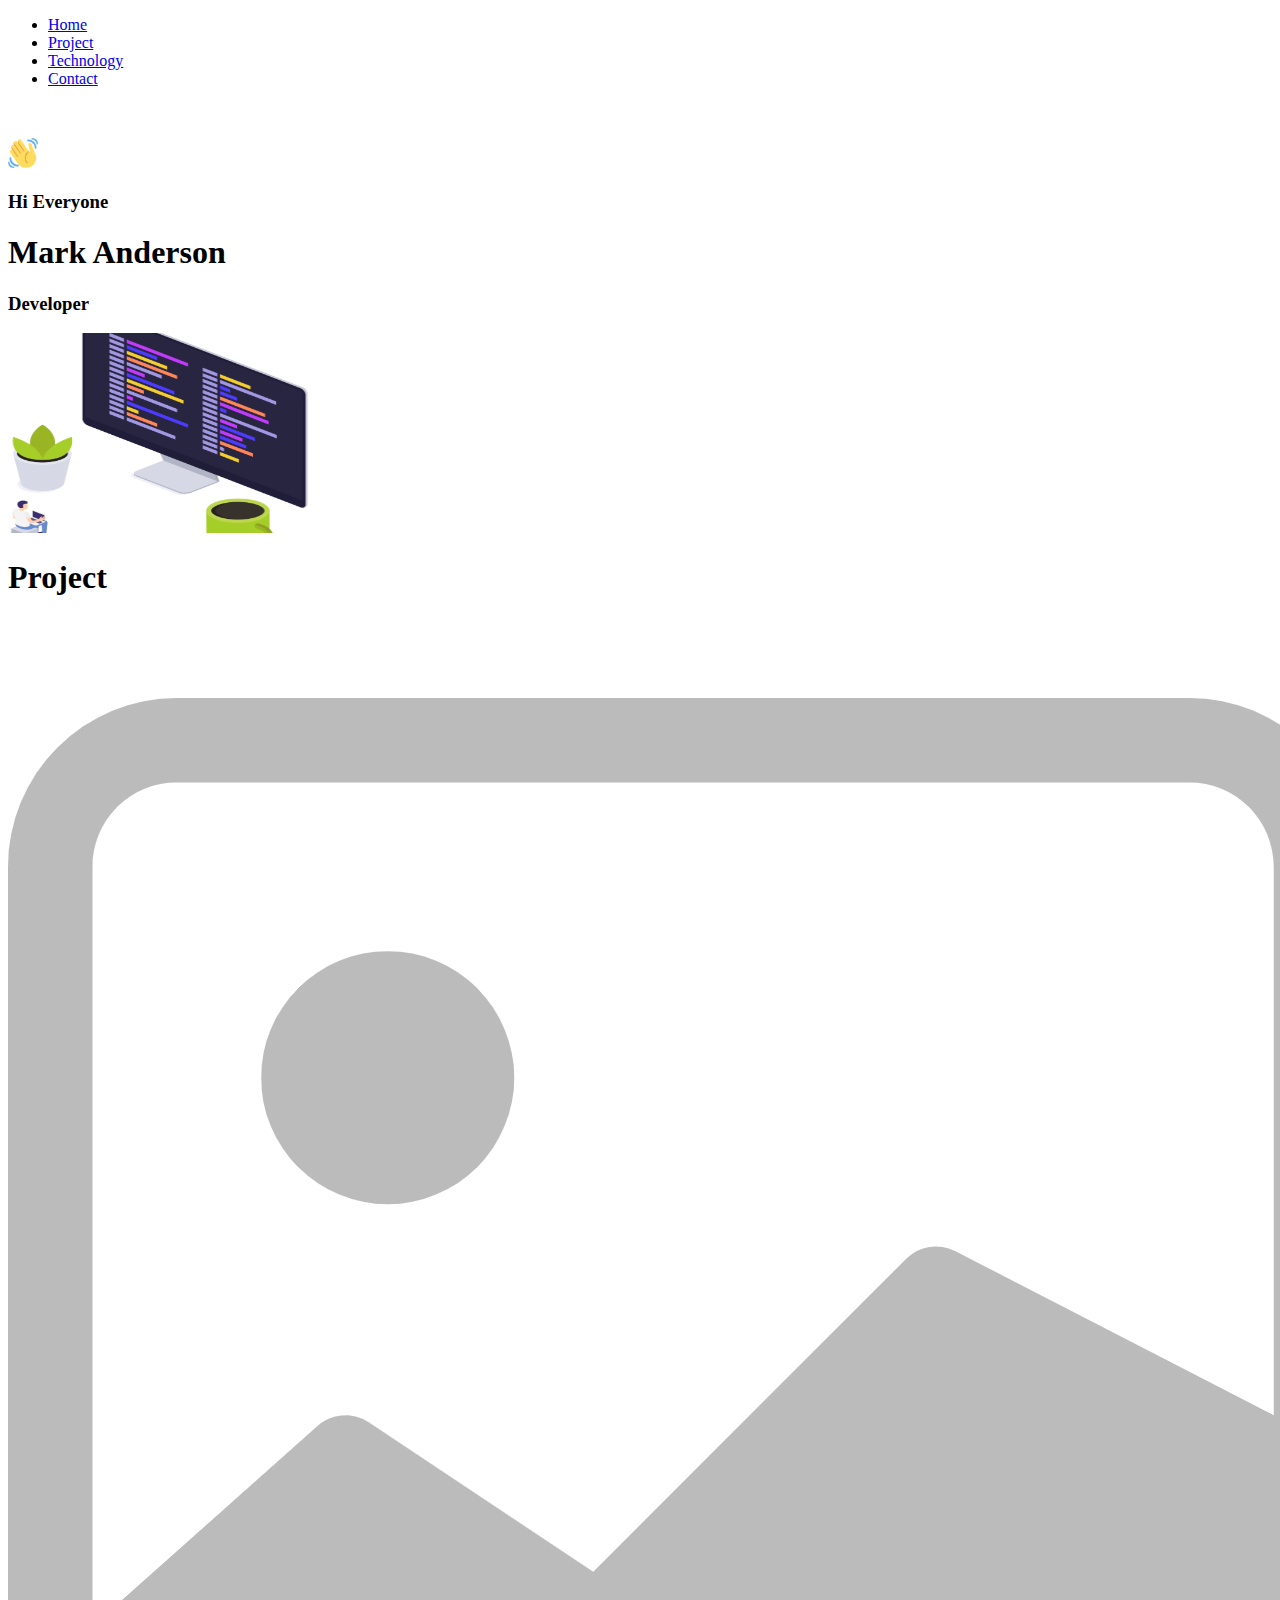
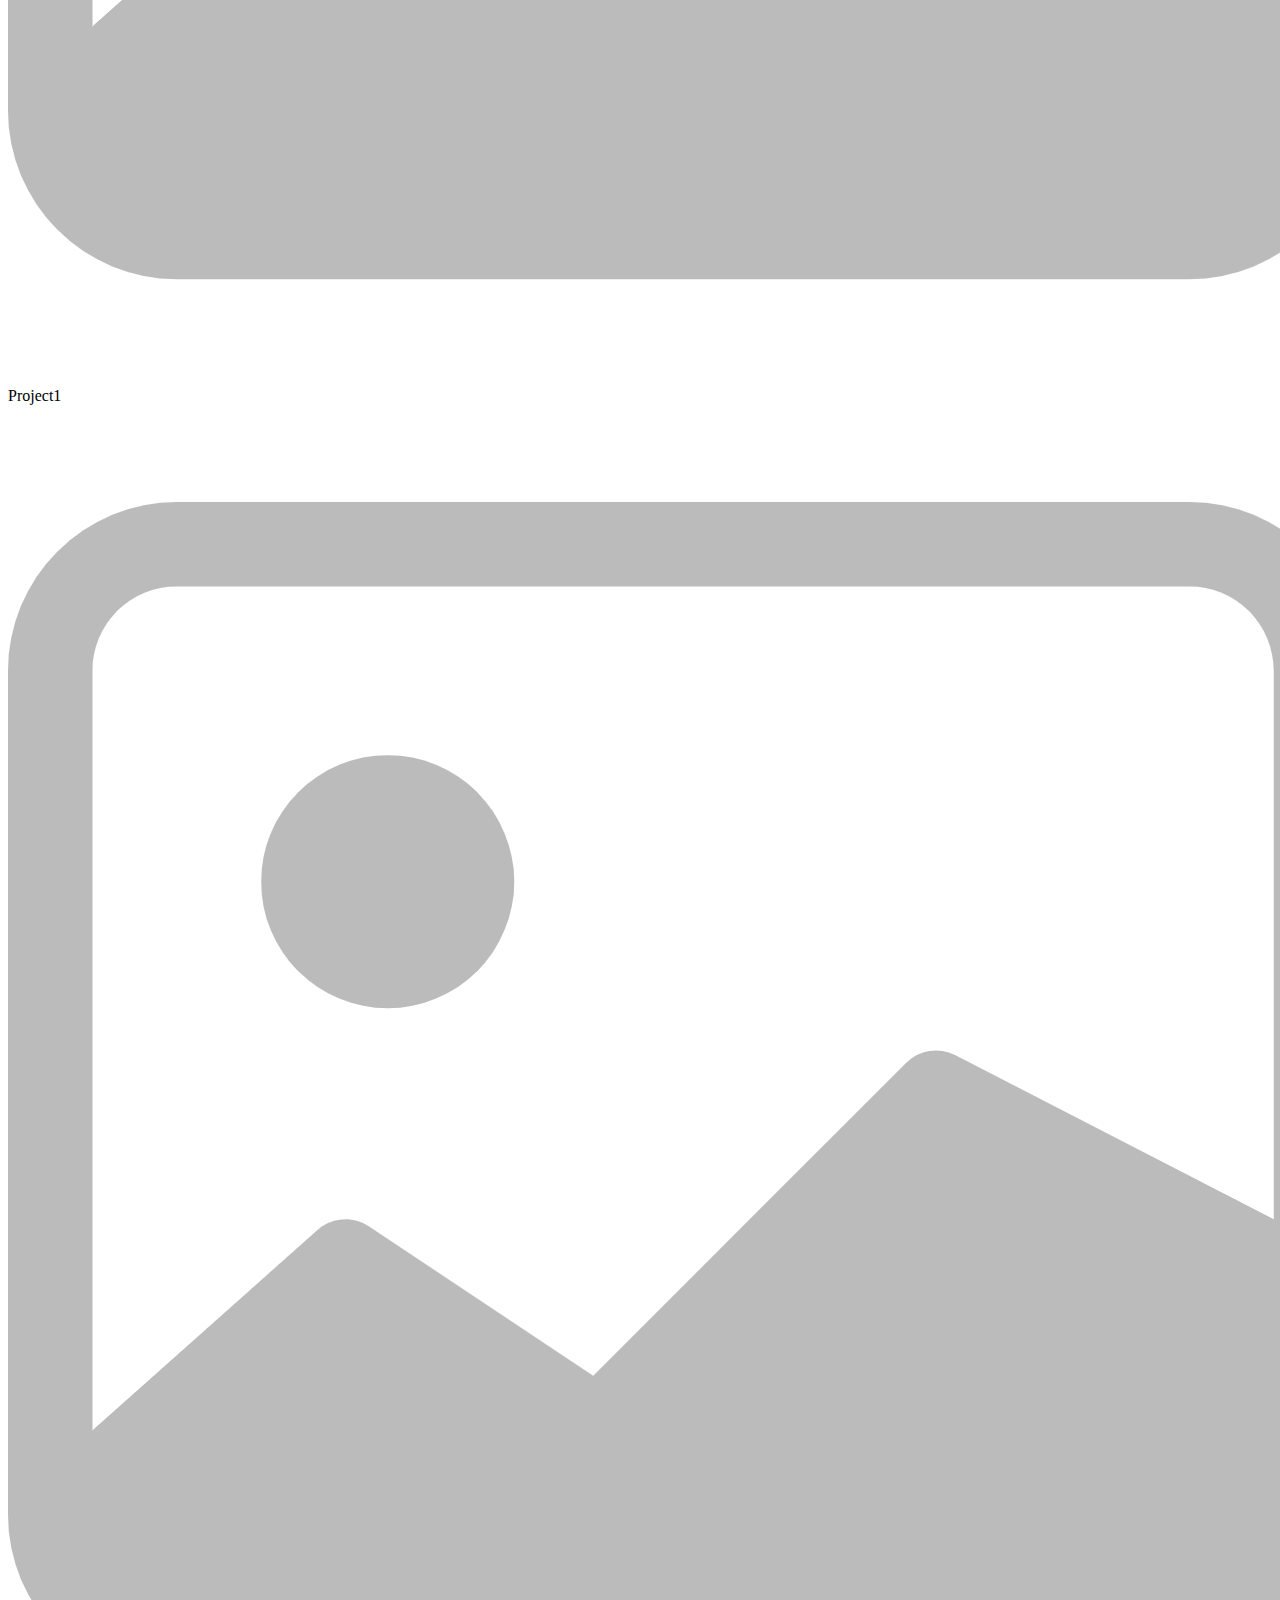
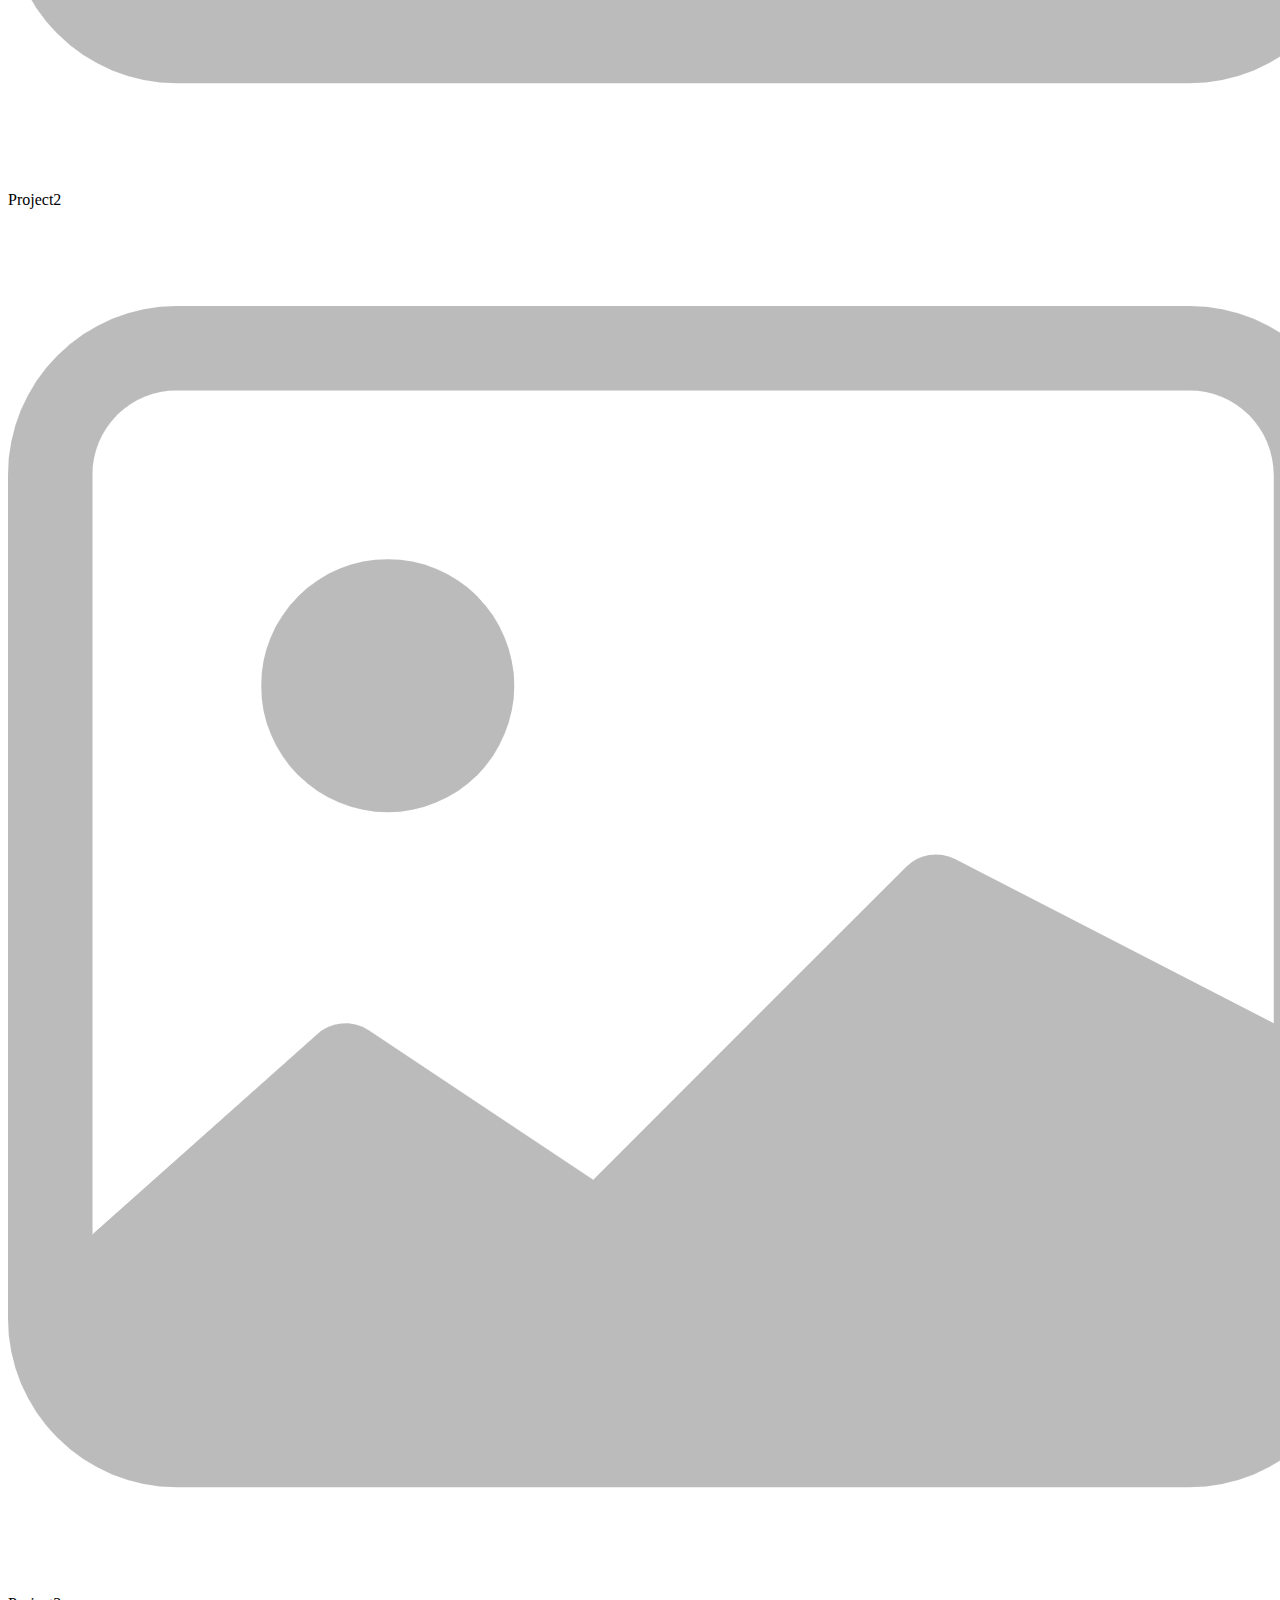
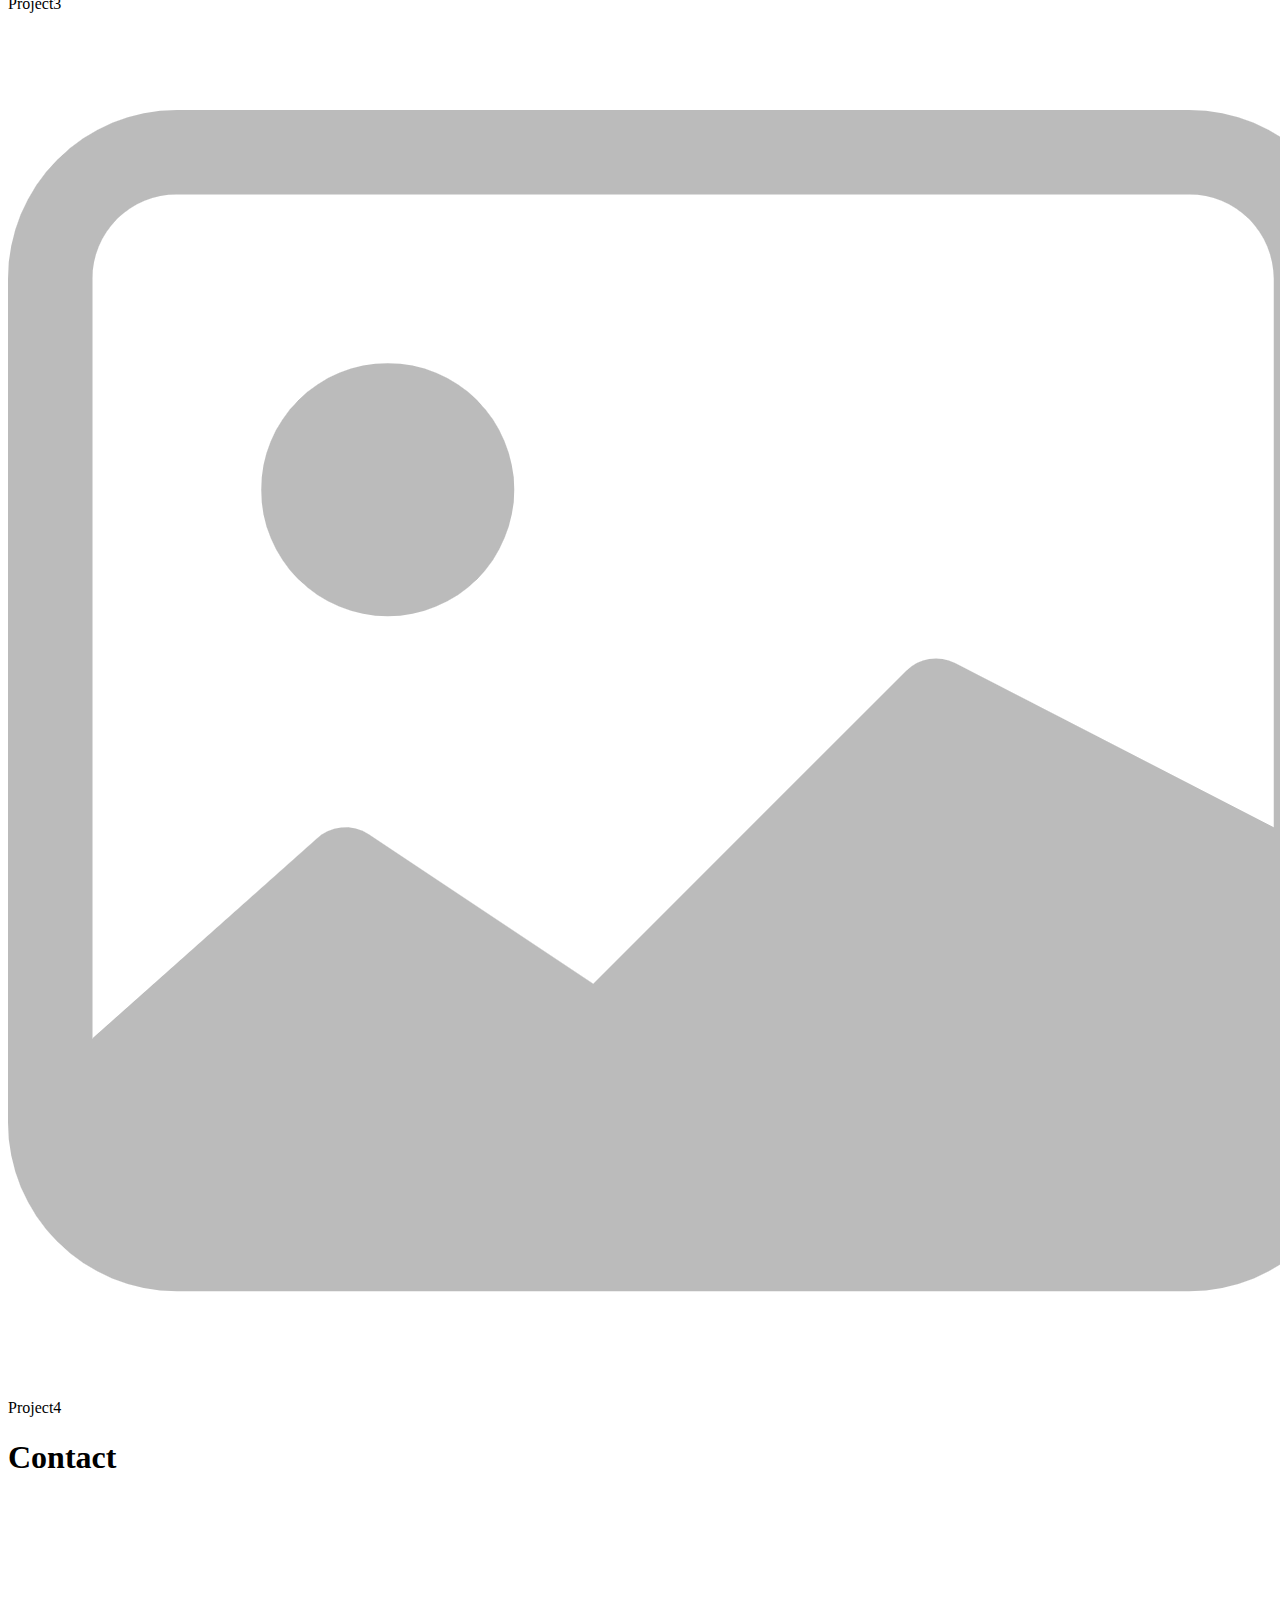
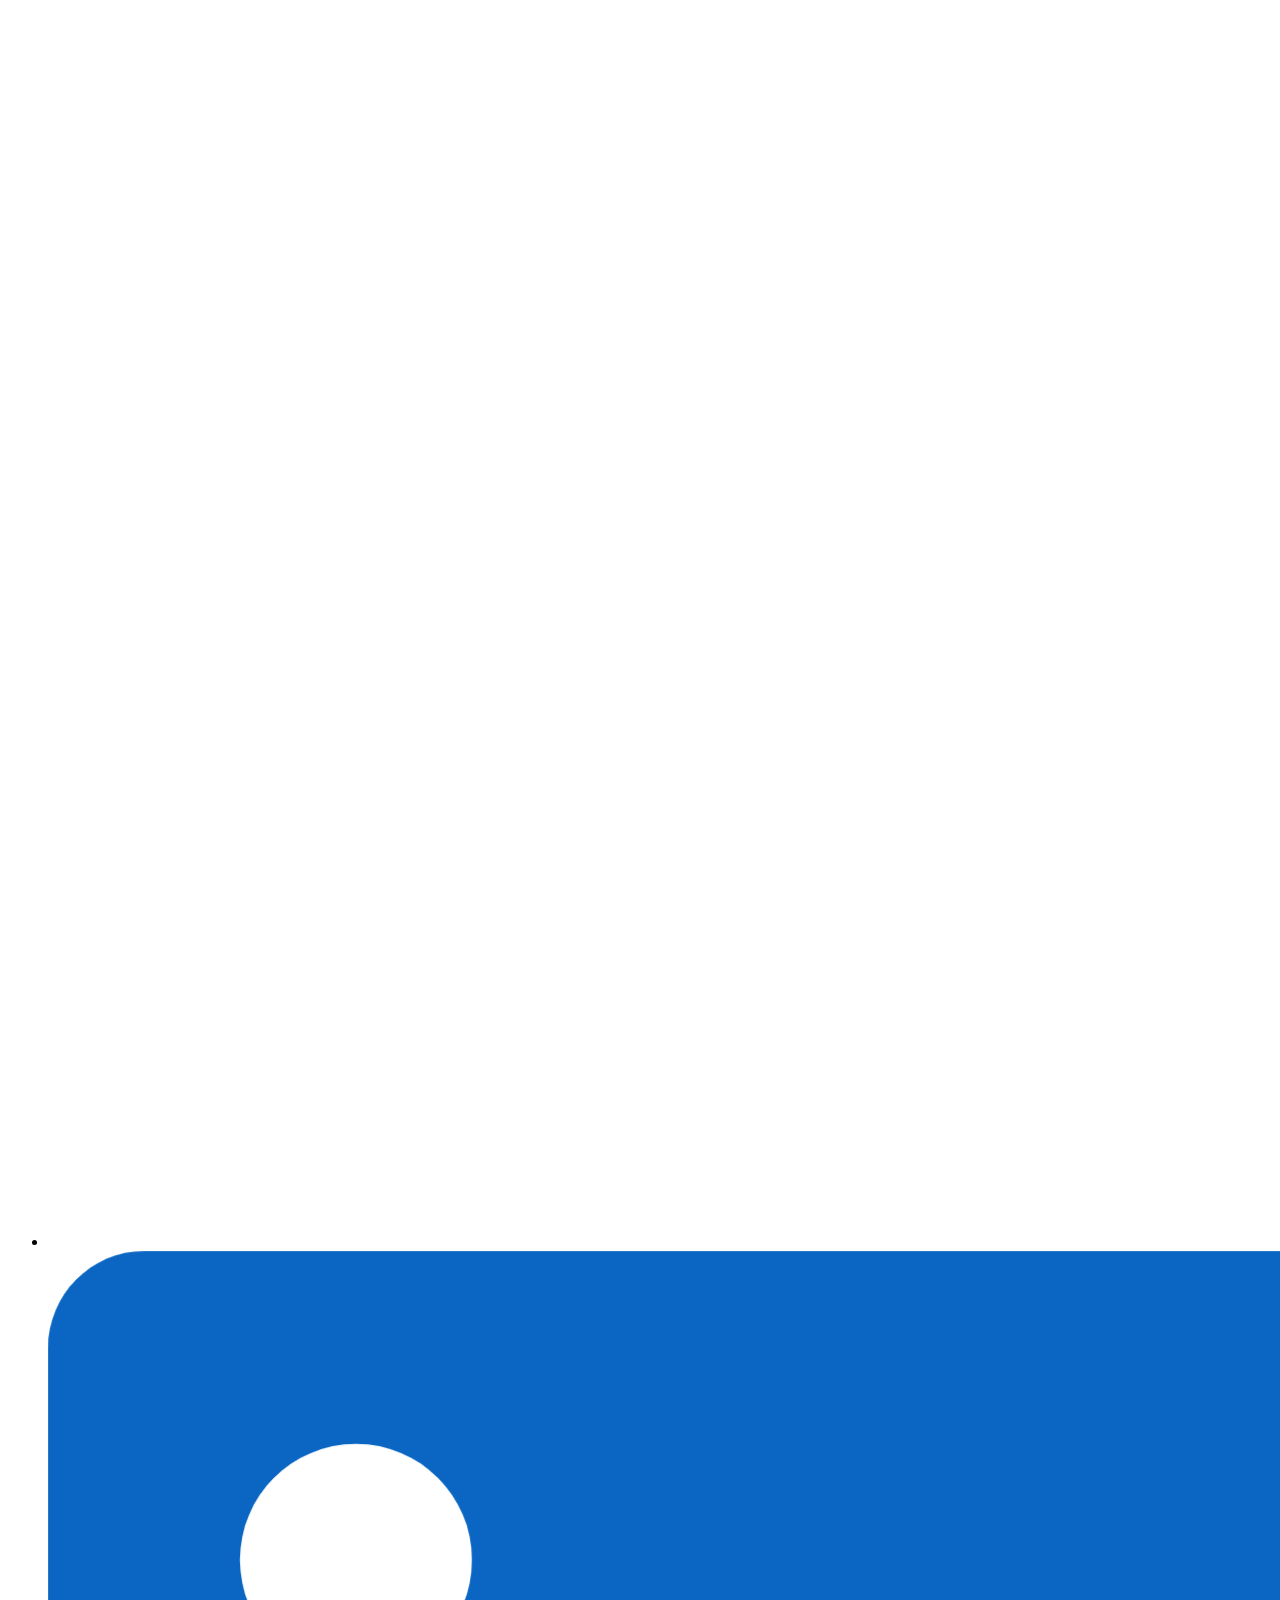
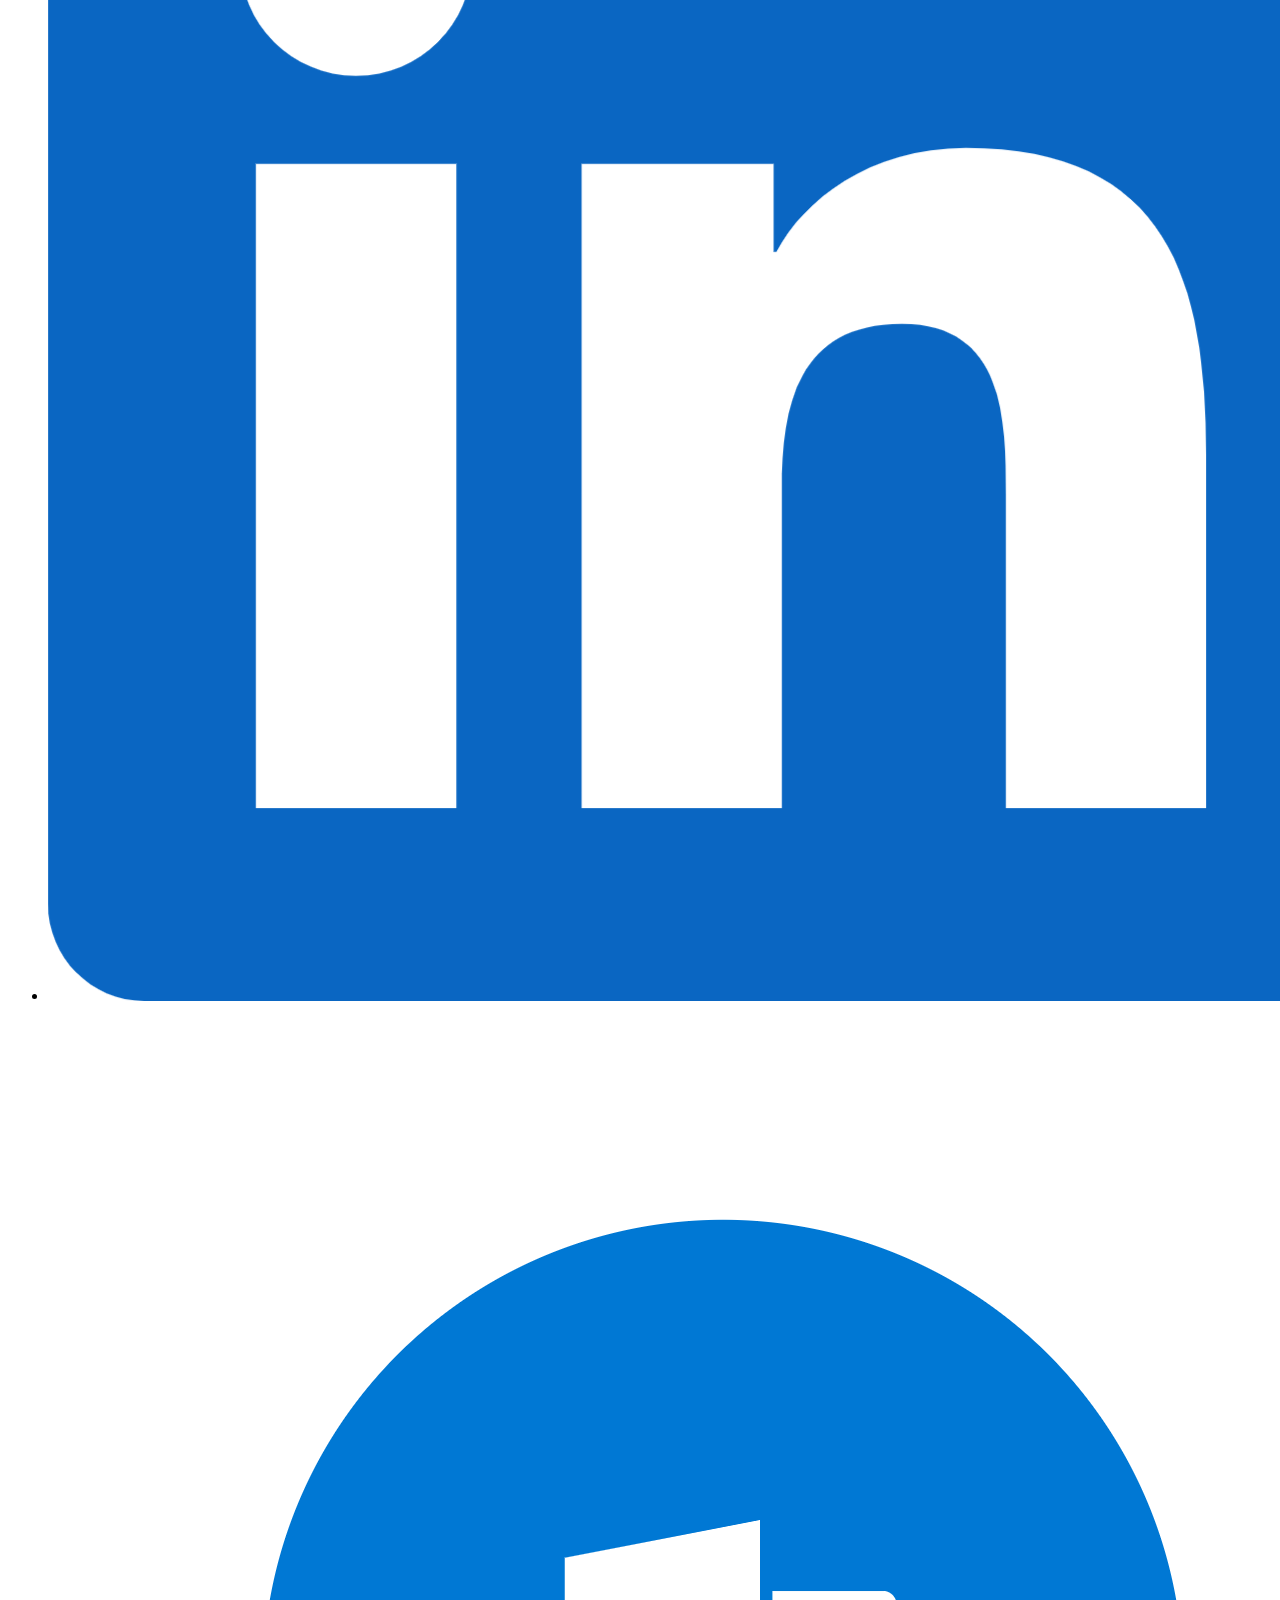
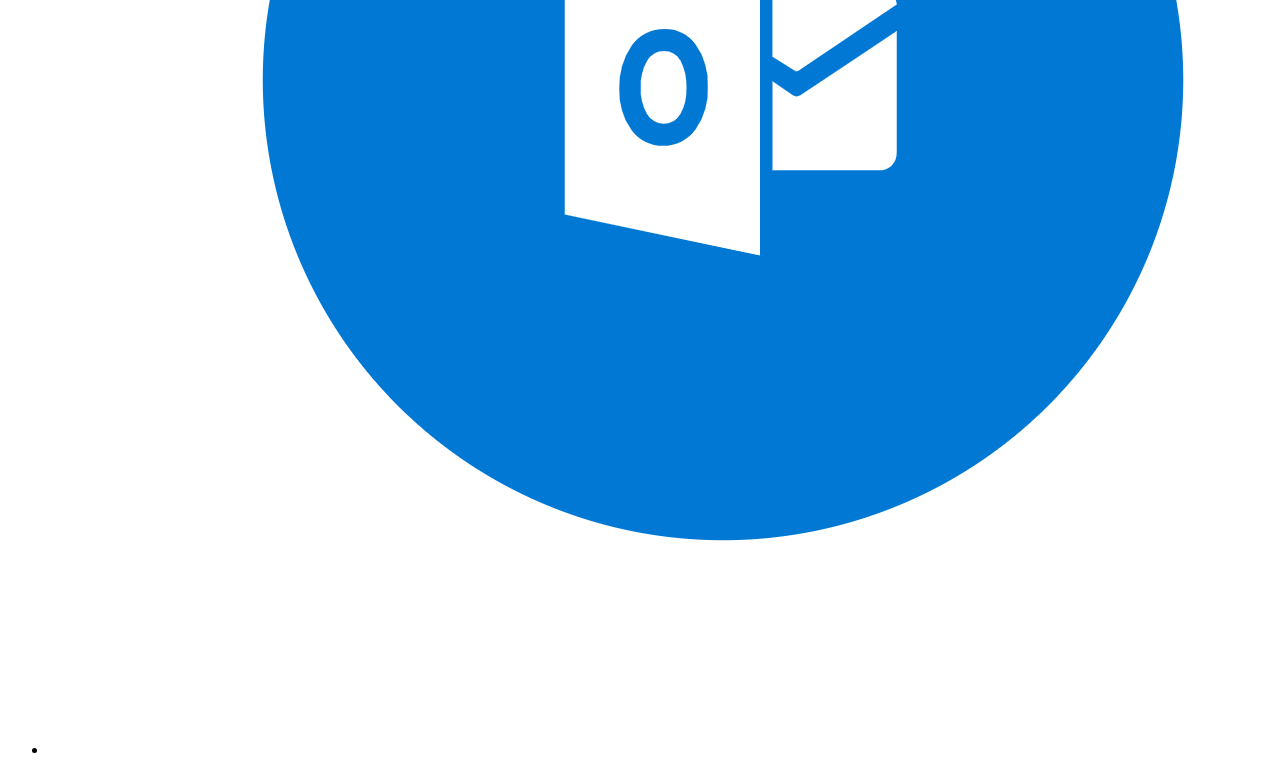
==== Project-7 Media Query 2/index.html @ 7d5dfbc6 "commit" ====
<!DOCTYPE html>
<html lang="en">
  <head>
    <meta charset="UTF-8" />
    <meta http-equiv="X-UA-Compatible" content="IE=edge" />
    <meta name="viewport" content="width=device-width, initial-scale=1.0" />
    <link rel="stylesheet" href="../styles/style.css" />
    <title>Project-7</title>
  </head>
  <body>
    <!-- header section -->
    <header>
      <nav>
        <ul>
          <li class="home"><a href="#">Home</a></li>
          <li><a href="#">Project</a></li>
          <li><a href="#">Technology</a></li>
          <li><a href="#">Contact</a></li>
        </ul>
        <div>
          <img
            src="./assets/hambrger.png"
            alt="menu"
            height="30px"
            width="30px"
          />
        </div>
      </nav>
    </header>
    <!-- main section -->
    <section>
      <div class="col-1">
        <div class="row-1">
          <img
            src="./assets/waving-hand.png"
            alt=""
            height="30px"
            width="30px"
          />
          <h3>Hi Everyone</h3>
        </div>
        <div class="row-2">
          <h1>Mark Anderson</h1>
          <h3>Developer</h3>
        </div>
      </div>
      <div class="col-2">
        <img src="./assets/pc-image.png" alt="" height="200px" width="300px" />
      </div>
    </section>
    <!-- Main section -->
    <div class="main">
      <h1>Project</h1>
      <div class="underline"></div>
      <div class="images">
        <div><img src="./assets/image.png" alt="" /><p>Project1</p></div>
        <div><img src="./assets/image.png" alt="" /><p>Project2</p></div>
        <div><img src="./assets/image.png" alt="" /><p>Project3</p></div>
        <div><img src="./assets/image.png" alt="" /><p>Project4</p></div>
      </div>
    </div>
    <footer>
        <div class="main">
            <h1>Contact</h1>
            <div class="underline"></div>
            <ul>
                <li><a href=""><img src="./assets/github.png" alt=""></a></li>
                <li><a href=""><img src="./assets/linkedin.png" alt=""></a></li>
                <li><a href=""><img src="./assets/outlook.png" alt=""></a></li>
            </ul>
        </div>
    </footer>
  </body>
</html>
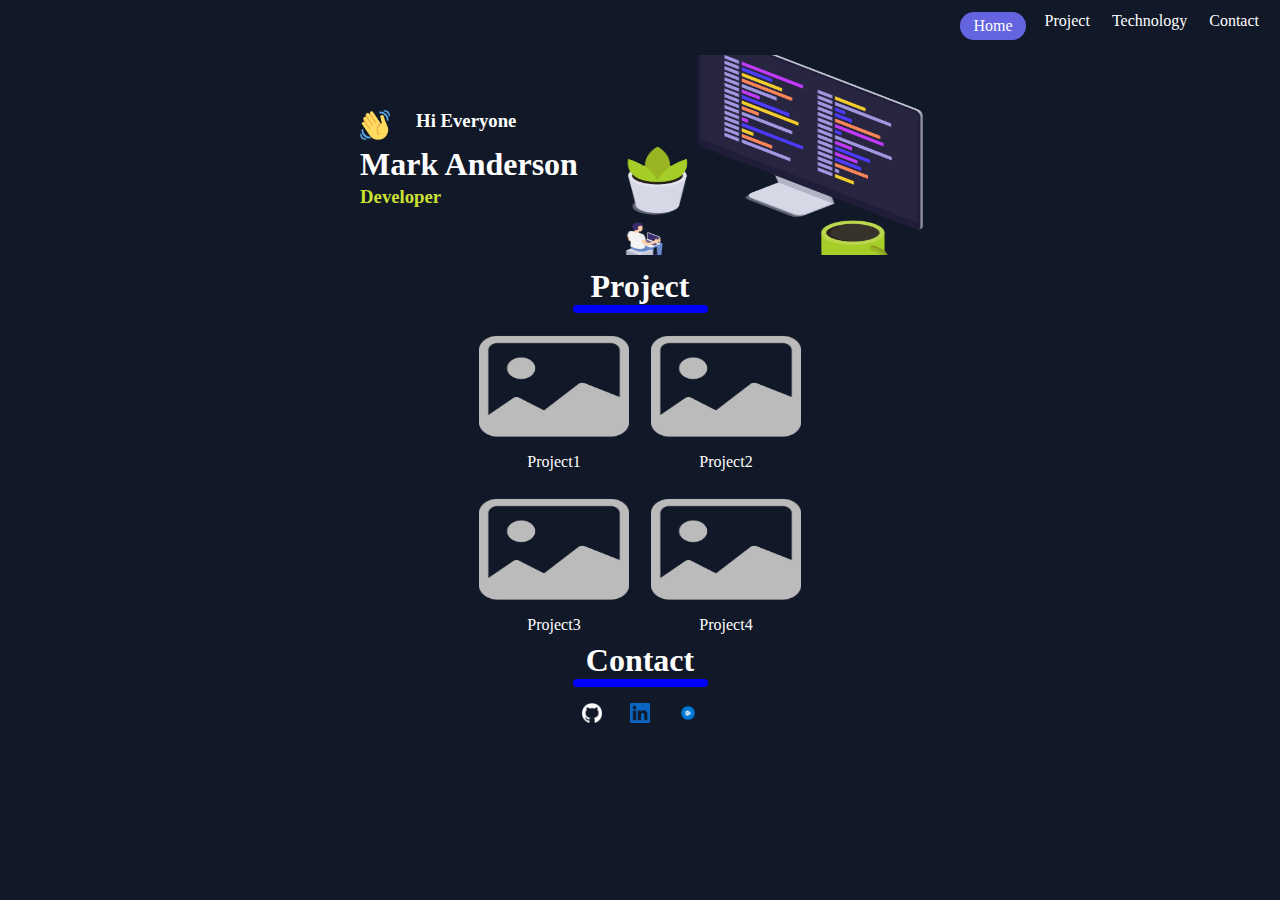
==== commit f0b04a7e: "commit" ====
--- a/Project-7 Media Query 2/index.html
+++ b/Project-7 Media Query 2/index.html
@@ -4,7 +4,7 @@
     <meta charset="UTF-8" />
     <meta http-equiv="X-UA-Compatible" content="IE=edge" />
     <meta name="viewport" content="width=device-width, initial-scale=1.0" />
-    <link rel="stylesheet" href="../styles/style.css" />
+    <link rel="stylesheet" href="./styles/style.css" />
     <title>Project-7</title>
   </head>
   <body>
--- a/Project-7 Media Query 2/styles/style.css
+++ b/Project-7 Media Query 2/styles/style.css
@@ -0,0 +1,155 @@
+*{
+    margin: 3px;
+    padding: 0;
+}
+body{
+    background-color: #111827;
+}
+nav{
+    display: flex;
+    align-items: right;
+    justify-content: right;
+}
+nav ul{
+    display: flex;
+    list-style: none;
+    gap: 10px;
+}
+nav ul li a{
+    text-decoration: none;
+    color: white;
+}
+nav div{
+    display: none;
+}
+.home{
+    padding: 5px 10px;
+    background: rgb(100, 100, 224);
+    border-radius: 15px;
+}
+.row-1{
+    display: flex;
+    gap: 20px;
+    color: white;
+}
+.row-2{
+    color: white;
+}
+.row-2 h3{
+    color: rgb(205, 225, 50);
+}
+section{
+    display: flex;
+    align-items: center;
+    justify-content: center;
+    gap: 30px;
+}
+.main h1{
+    text-align: center;
+    color: white;
+    margin-bottom: 0%;
+}
+.images{
+    display: grid;
+    grid-template-columns: auto auto;
+    gap: 10px;
+    justify-content: center;  
+}
+p{
+    text-align: center;
+    color: white;
+    margin: 2px;
+}
+.images img{
+    width: 150px;
+    height: 115px;
+
+}
+.main .underline{
+    height: 8px;
+    width: 135px;
+    background-color: blue;
+    border-radius: 20px;
+    margin: 0px auto 10px auto;
+    
+}
+.main ul {
+    list-style: none;
+    display: flex;
+    align-items: center;
+    justify-content: center;
+    gap: 10px;
+    
+}
+.main ul li img{
+    width: 20px;
+    height: 20px;
+}
+/* media query */
+@media  screen and (max-width: 576px) {
+    *{
+        margin-top: 2px;
+    }
+    nav{
+        display: flex;
+        align-items: left;
+        justify-content: left;
+    }
+    nav div{
+        display: block;    
+    }
+    nav ul{
+        display: none;
+    }
+    section{
+        display: block;
+    }
+    .col-2{
+        text-align: center;
+    }
+    section .col-2 img{
+        width: 150px;
+        height: 120px;
+    }
+    .row-1 {
+        display: block;
+        text-align: center;
+    }
+    .col-1 .row-1 h3{
+        display: block;
+        text-align: center;
+        color: white;
+    }
+    .row-2{
+        text-align: center;
+        color: white;
+    }
+    .row-2 h3{
+        color: rgb(205, 225, 50);
+    }
+    .images{
+        display: grid;
+        grid-template-columns: auto;
+        gap: 10px;
+        justify-content: center;  
+    }
+    .images img{
+        width: 50px;
+        height: 40px;
+    
+    }
+    .main h1{
+        font-size: 17px;
+        
+    }
+    p{
+        font-size: 13px;
+        margin: 0;
+        
+    }
+    .main ul{
+        gap: 1px;
+        margin-top: 0%;
+    }
+
+}